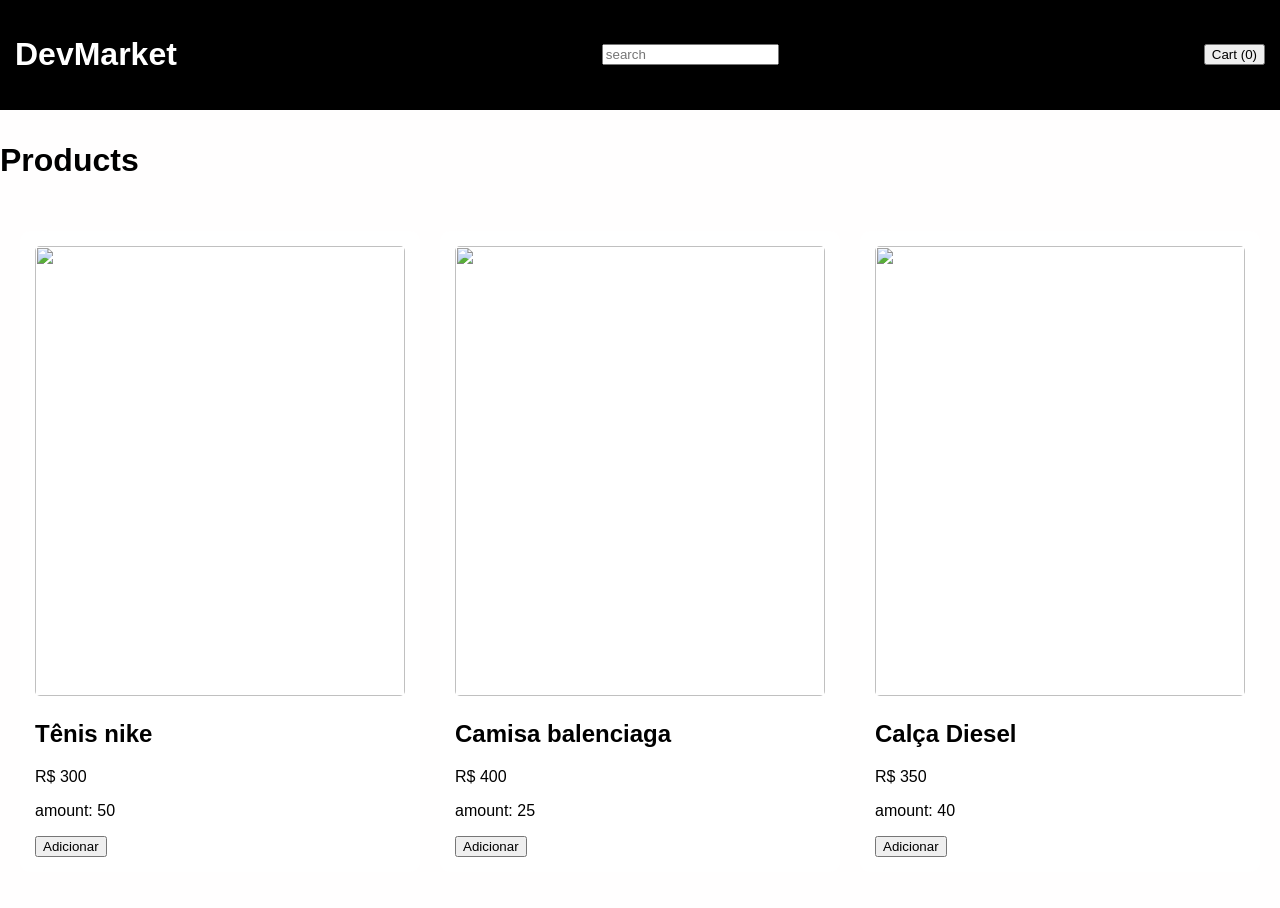
==== index.html @ 43cd72be "1 commit" ====
<!DOCTYPE html>
<html lang="en">
<head>
    <meta charset="UTF-8">
    <meta name="viewport" content="width=device-width, initial-scale=1.0">
    <title>Document</title>
    <link rel="stylesheet" href="./Style.css">
</head>
<body>
<header>
    <h1>DevMarket</h1>

    <input id="seatch" type="text" placeholder="search">

    <a href="./Pages/cart.html">
    <button id="cart">Cart (<span id="cart-count">0</span>)</button>
</a>
</header>

<h1>
    <p id="products-title">Products</p>
</h1>  

<ul id="products-container"> 

</ul>

<script type="module" src="./script.js"></script>  
</body>
</html>
---- Style.css ----
body {
    background-color: rgb(255, 254, 254);
    align-items: center;
    font-family: Arial, "Helvetica Neue", Helvetica, sans-serif;
    margin: 0;
}

header {
    background-color: black;
    color: white;
    padding: 15px;

    display: flex;
    justify-content: space-between;
    align-items:center;
}

#products-container {
    display: grid;

  grid-template-columns:
    repeat(auto-fit, minmax(220px, 1fr));

  gap: 20px;

  padding: 20px;
}

.card {
  background: white;
  padding: 15px;
  border-radius: 10px;
}

.card img {
  width: 100%;
  height: 450px;
  object-fit: cover;
  border-radius: 5px
}

/* Estilo para o item do carrinho */
.cart-item {
    display: flex;
    align-items: center;
    gap: 50px;
    margin-bottom: 15px;
    border-bottom: 1px solid #eee;
    padding-bottom: 10px;
}

/* Tamanho da imagem no carrinho */
.cart-img {
    width: 80px !important;       /* Define uma largura fixa de miniatura */
    height: 80px !important;      /* Define uma altura fixa de miniatura */
    object-fit: cover !important; /* Garante que a foto do produto não fique esticada */
    border-radius: 8rem !important; /* Opcional: deixa os cantos levemente arredondados */
}

.cart-info h3 {
    margin: 0;
    font-size: 1.1rem;
}

.btn-remove {
    background-color: #ff4d4d;
    color: white;
    border: none;
    padding: 5px 10px;
    border-radius: 4px;
    cursor: pointer;
    margin-top: 5px;
    font-size: 0.8rem;
}

.btn-remove:hover {
    background-color: #cc0000;
}

.dev-cart {
    background-color: black;
}
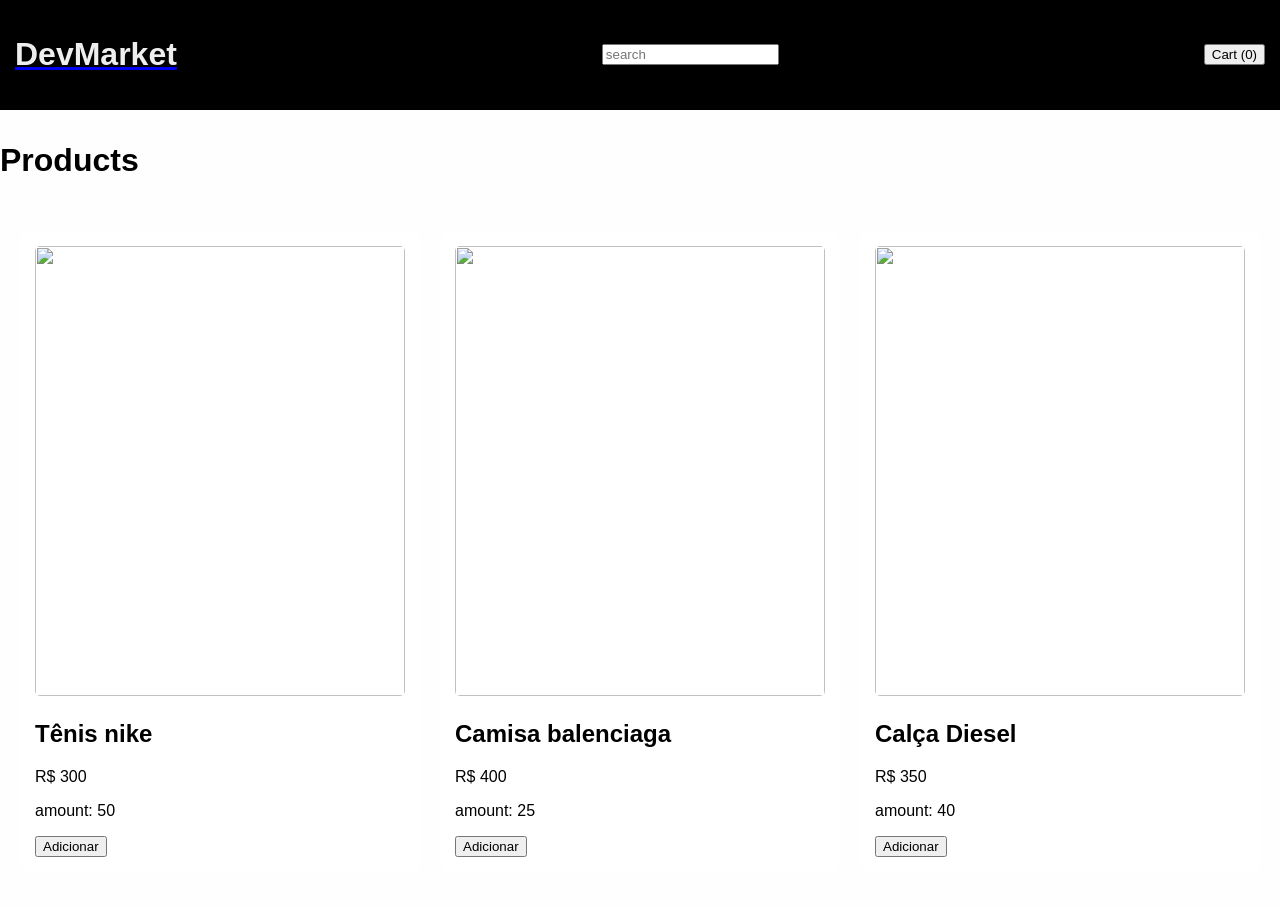
==== commit d95f990e: "3 commit" ====
--- a/index.html
+++ b/index.html
@@ -8,8 +8,9 @@
 </head>
 <body>
 <header>
-    <h1>DevMarket</h1>
-
+    <a href="index.html">
+    <h1 class="title">DevMarket</h1>
+</a>
     <input id="seatch" type="text" placeholder="search">
 
     <a href="./Pages/cart.html">
--- a/Style.css
+++ b/Style.css
@@ -51,10 +51,10 @@
 
 /* Tamanho da imagem no carrinho */
 .cart-img {
-    width: 80px !important;       /* Define uma largura fixa de miniatura */
-    height: 80px !important;      /* Define uma altura fixa de miniatura */
+    width: 250px !important;       
+    height: 250px !important;      
     object-fit: cover !important; /* Garante que a foto do produto não fique esticada */
-    border-radius: 8rem !important; /* Opcional: deixa os cantos levemente arredondados */
+    border-radius: 8px !important; 
 }
 
 .cart-info h3 {
@@ -80,3 +80,33 @@
 .dev-cart {
     background-color: black;
 }
+
+.quantity-controls {
+    display: flex;
+    align-items: center;
+    gap: 8px;
+    margin-top: 8px;
+}
+
+.quantity-controls button {
+    background-color: #eee;
+    border: 1px solid #ccc;
+    padding: 2px 8px;
+    cursor:pointer;
+    border-radius: 4px;
+    font-weight: bold;
+}
+
+.quantity-controls button:houver {
+    background-color: #ddd;
+}
+
+.quantity-controls span {
+    font-weight: bold;
+    min-width: 20px;
+    text-align: center;
+}
+
+.title {
+    color: #eee;
+}
